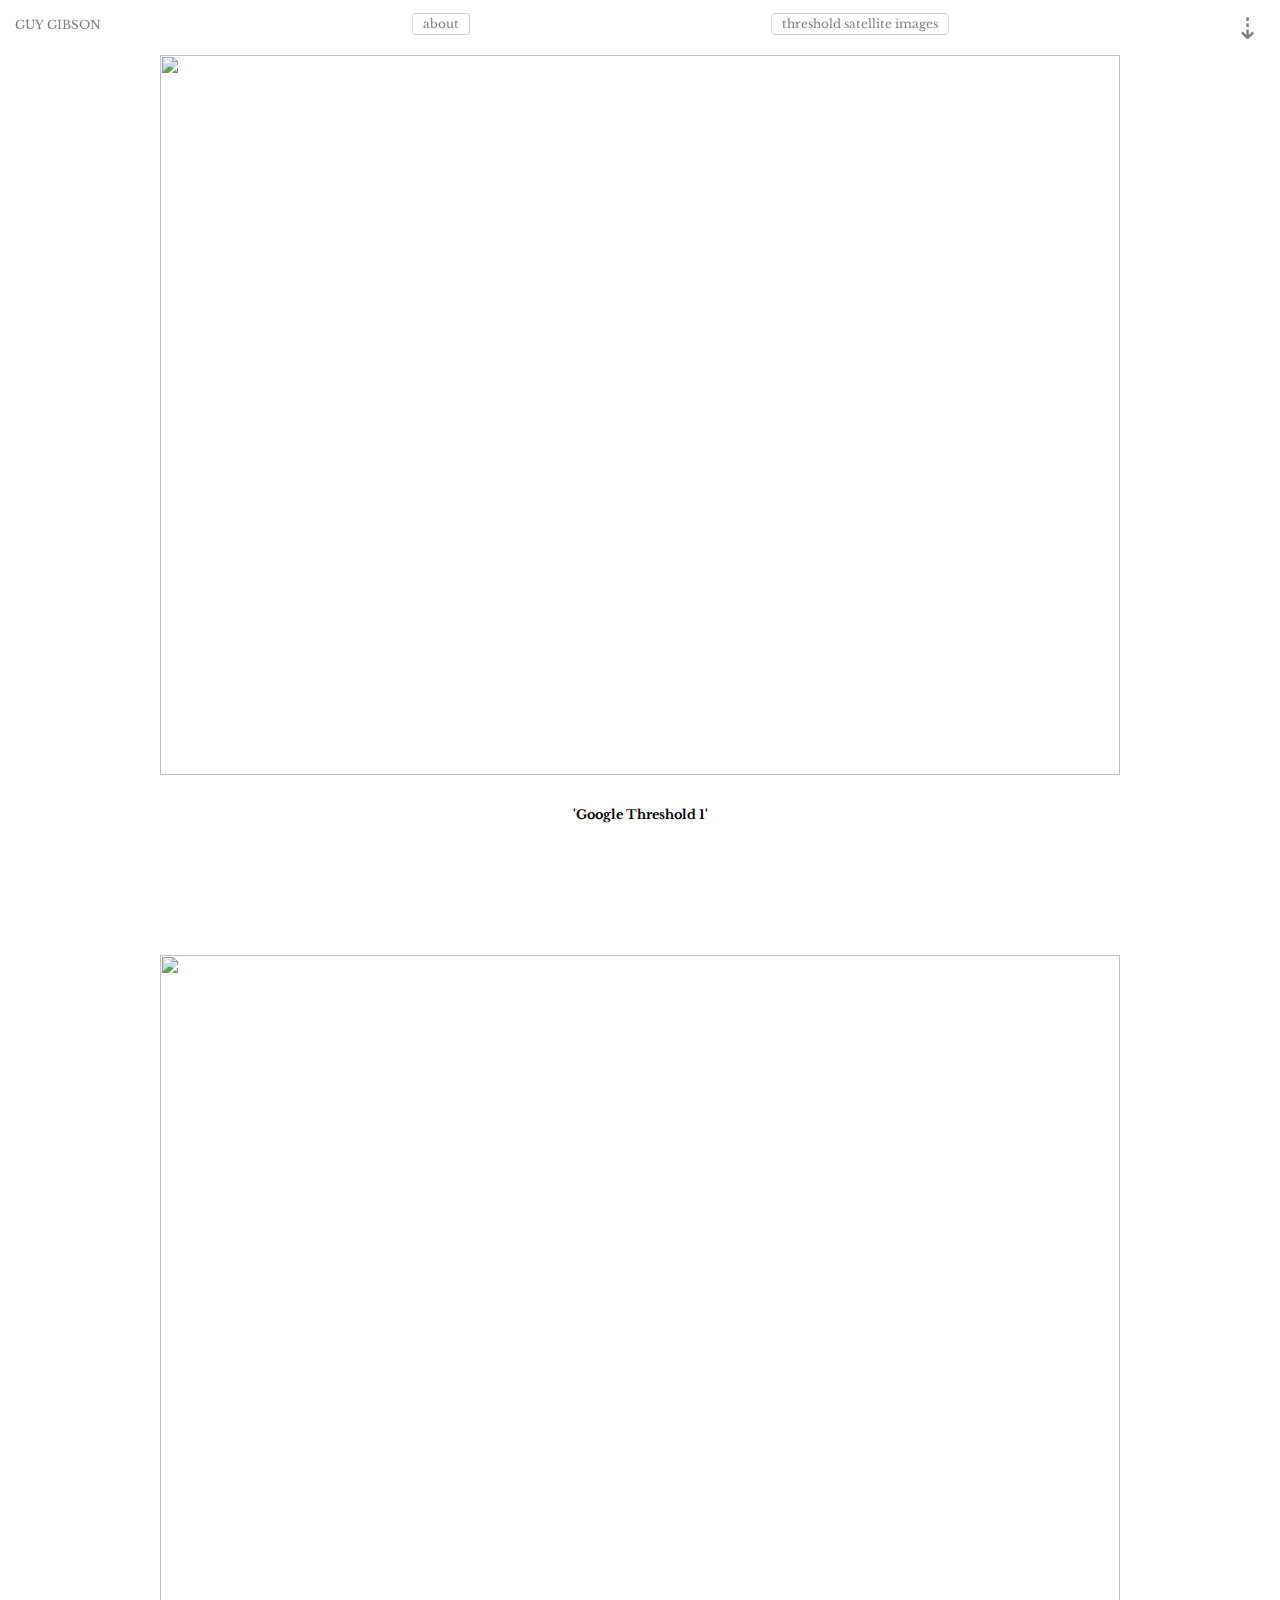
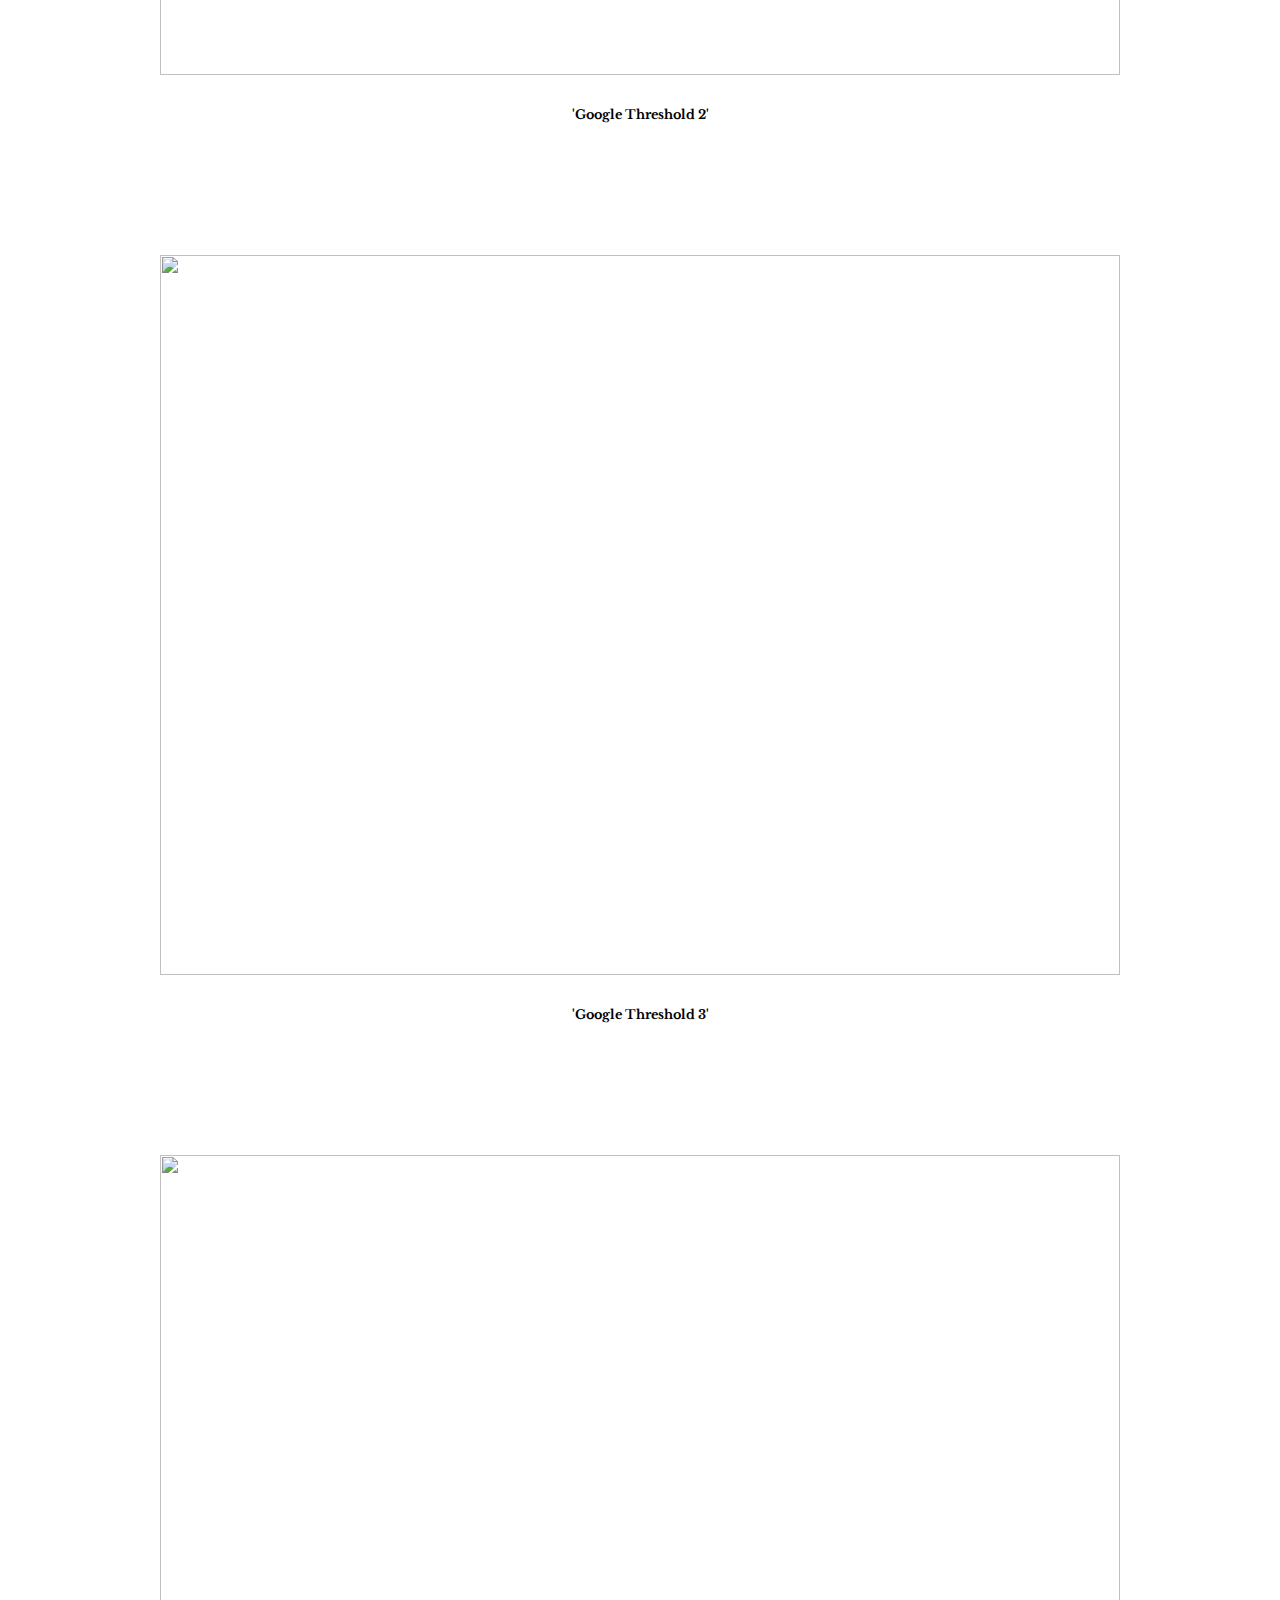
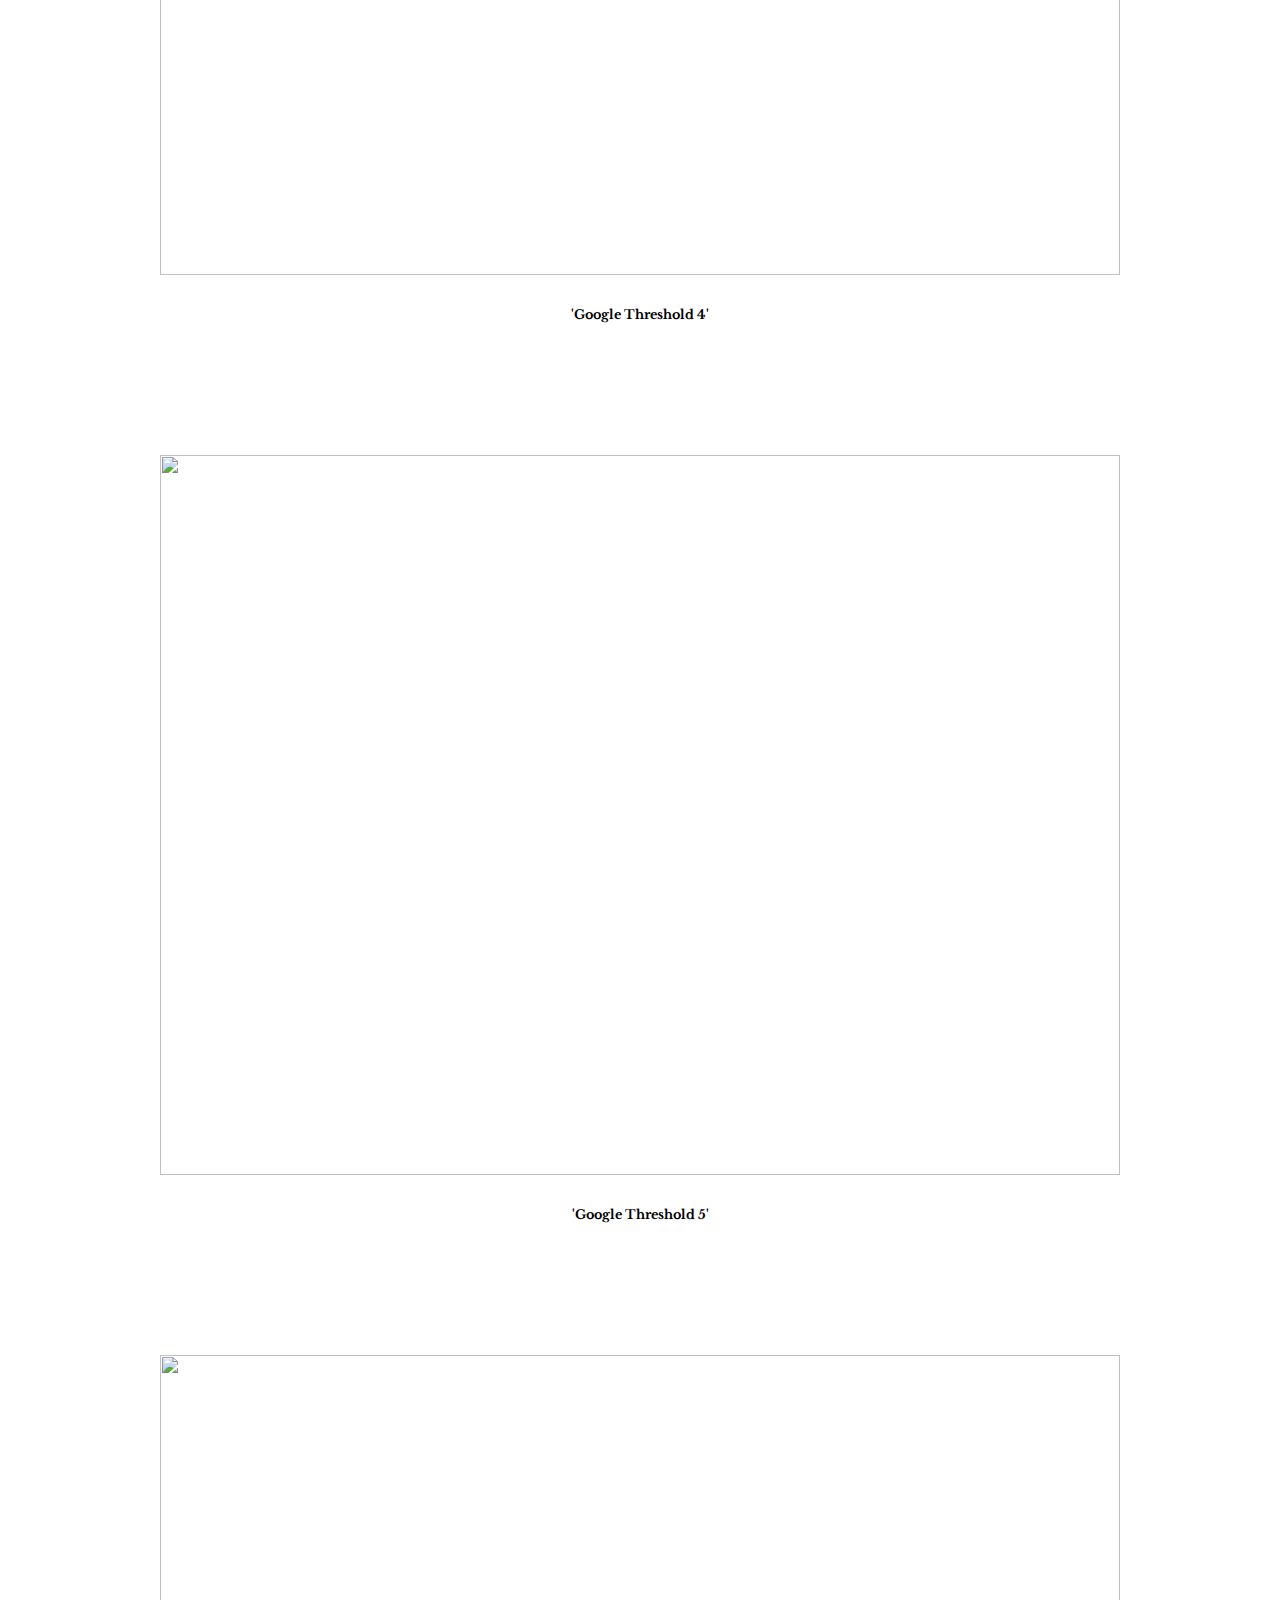
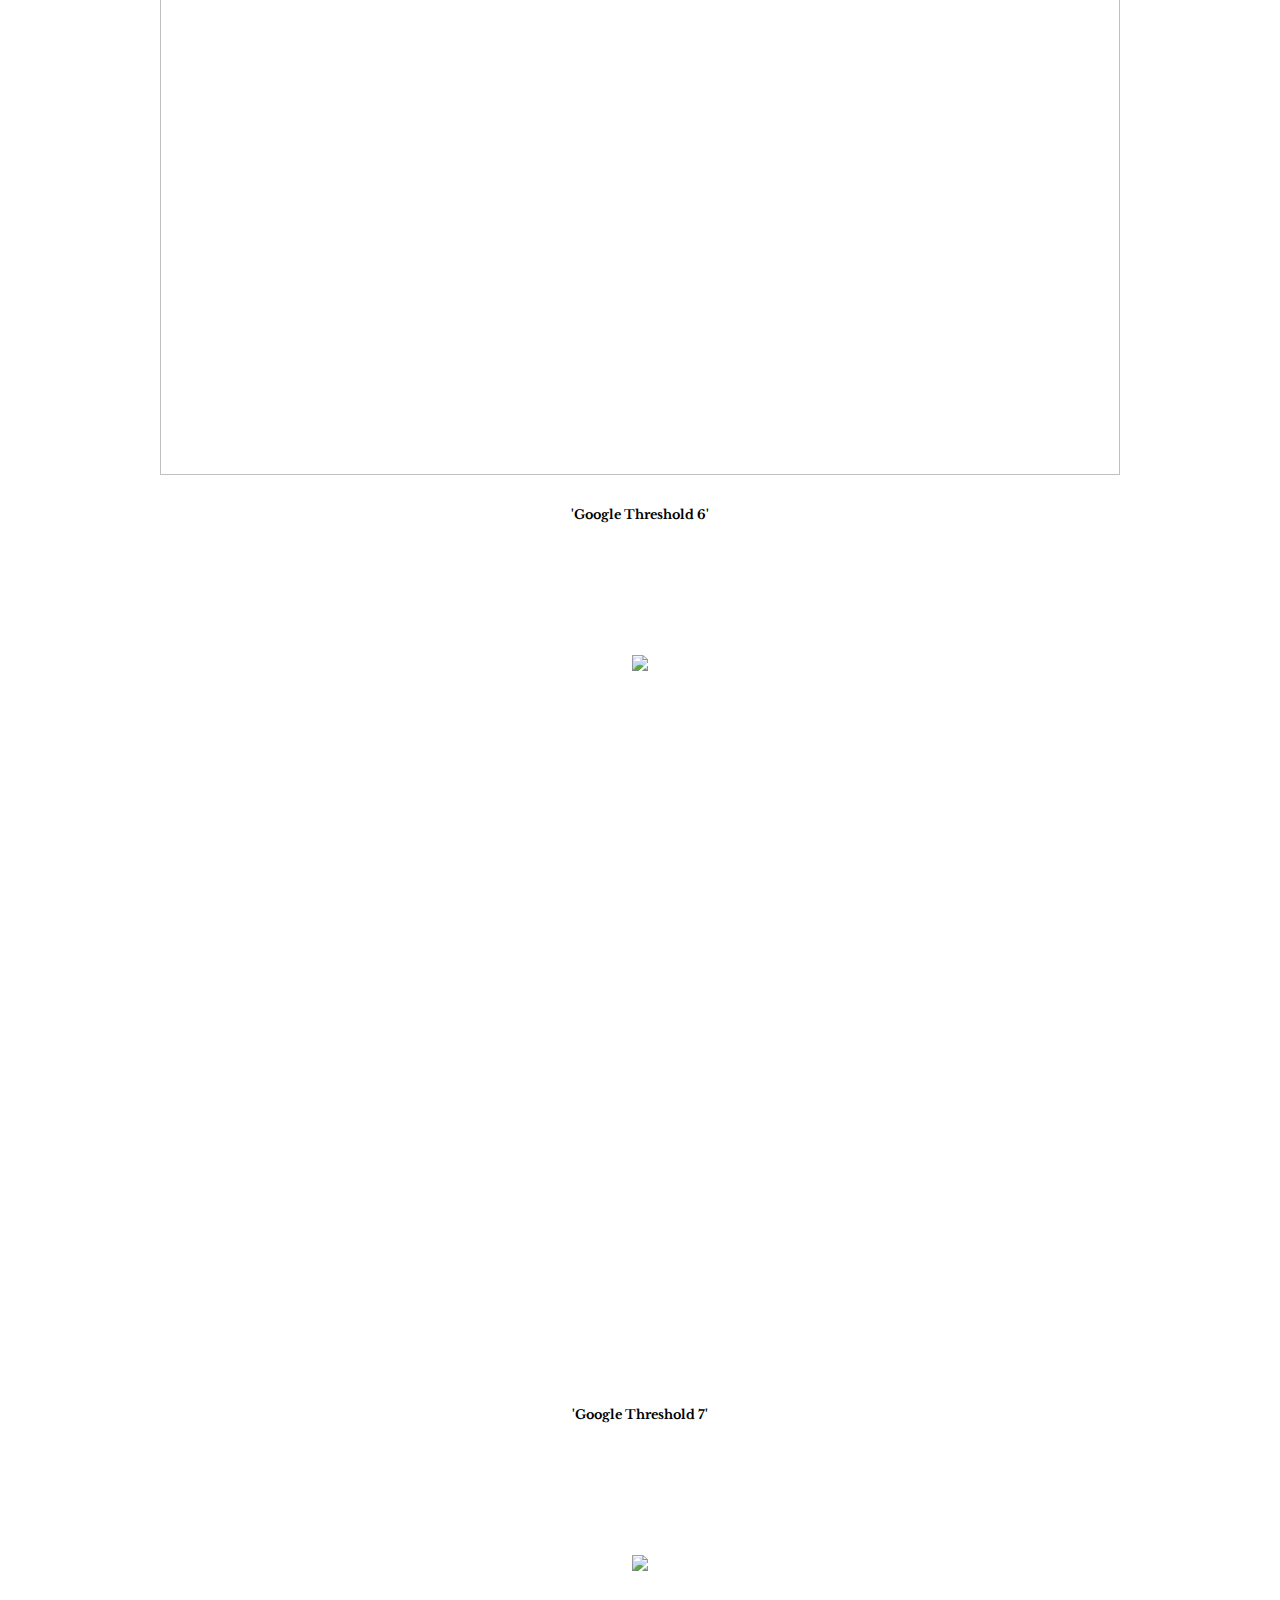
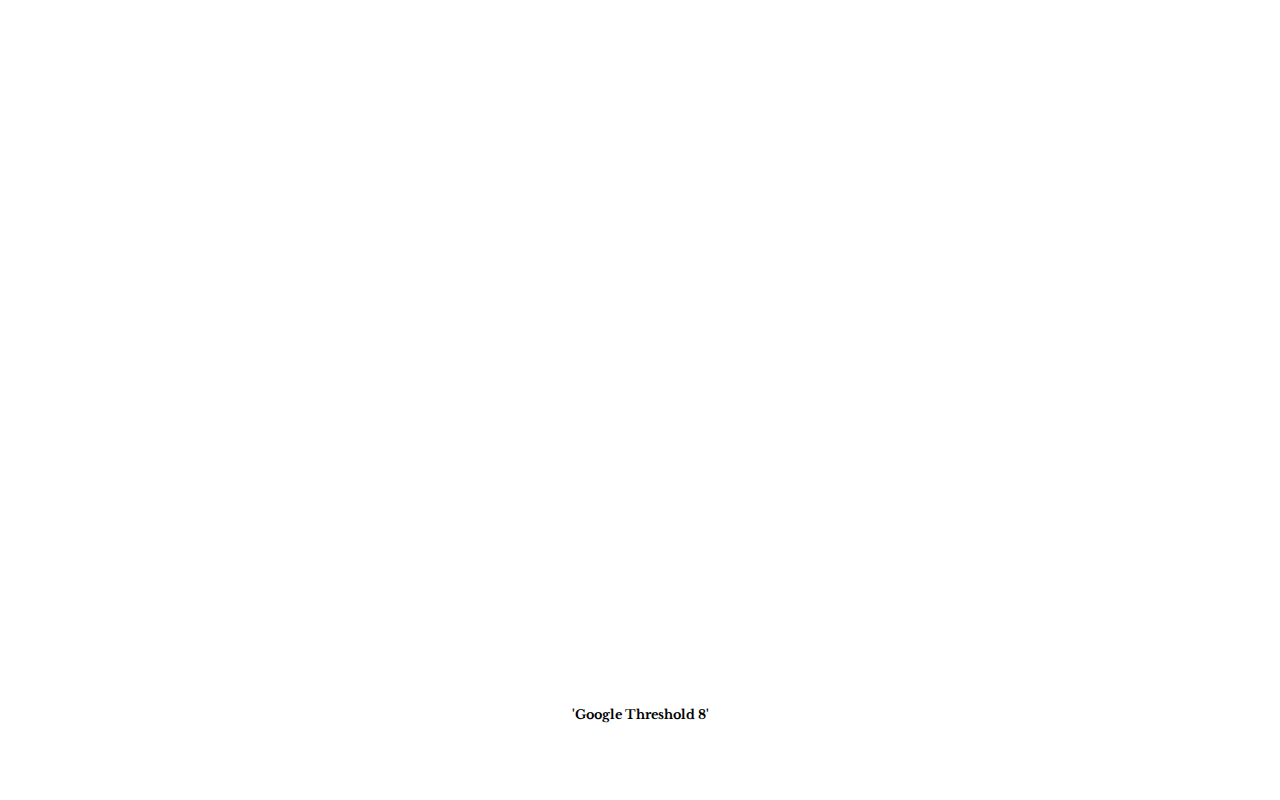
==== satellite.html @ 0ab7512e "styling" ====
<!DOCTYPE html>
<html>
  <head>
    <meta charset="UTF-8" />
    <link rel="stylesheet" type="text/css" href="style.css" />
    <link href="https://fonts.googleapis.com/css2?family=Libre+Baskerville&display=swap" rel="stylesheet">
  </head>
  <body>
    <div class="header">
      <div class="header-content">
        <div class="menu">
        <a href="index.html"><button class="logo">GUY GIBSON</button></a>
        </div>

        <a href="about.html"><button>about</button></a>
        <a href="satellite.html"><button>threshold satellite images</button></a>
        <div class="arrow2">
        ⇢
        </div>
        <div class="arrow3">
            ⇣
            </div>
    </div>
    
 


 
    </div>
      <div class="wrapper-vertical">

        <div class="slide one">
          <div class="artwork">
           
              <img src="images/Google-threshold-1.jpg" id="img1" height="auto" width="70%">
              
            
          </div>

          <p class="art-description"><b>'Google Threshold 1'</b></p><!--<br><i>Digital montage using Google satellite</i>, 2020<br>
         Intertwining elements from all over the world to create a personalised environment, focusing on the mass of man-made objects that cover the earth.</p>
          --></div>




        <div class="slide two">
            <div class="artwork">
              <img src="images/Google-threshold-2.jpg" id="img1-p2" height="100%" width="auto">

          </div>
         <p class="art-description"><b>'Google Threshold 2'</b></p><!--<i>Digital montage using Google satellite</i>, 2020<br>
            A reworking of the Grand Canyon, Arizona.
          </p>-->
        </div>







        <div class="slide three">
      
            <div class="artwork">
              <img src="images/Google-threshold-3.jpg" id="img1-p3" height="100%" width="auto">

          </div>
         <p class="art-description"><b>'Google Threshold 3'</b></p><!--<i>Digital montage using Google satellite</i>, 2020<br>
            A reworking of the Grand Canyon, Arizona.
          </p>-->
        </div>





        <div class="slide four">
      
            <div class="artwork">
              <img src="images/Google-threshold-4.jpg" id="img1-p4" height="100%" width="auto">

          </div>
         <p class="art-description"><b>'Google Threshold 4'</b></p><!--<i>Digital montage using Google satellite</i>, 2020<br>
            A reworking of the Grand Canyon, Arizona.
          </p>-->
        </div>






        <div class="slide five">
      
            <div class="artwork">
              <img src="images/Google-threshold-5.jpg" id="img1-p5" height="100%" width="auto">

          </div>
         <p class="art-description"><b>'Google Threshold 5'</b></p><!--<i>Digital montage using Google satellite</i>, 2020<br>
            A reworking of the Grand Canyon, Arizona.
          </p>-->
        </div>



        <div class="slide six">
      
            <div class="artwork">
              <img src="images/Google-threshold-6.jpg" id="img1-p6" height="100%" width="auto">

          </div>
         <p class="art-description"><b>'Google Threshold 6'</b></p><!--<i>Digital montage using Google satellite</i>, 2020<br>
            A reworking of the Grand Canyon, Arizona.
          </p>-->
        </div>



        <div class="slide seven">
      
            <div class="artwork">
              <img src="images/Google-threshold-7.jpg" id="img1-p7" height="100%" width="auto">

          </div>
         <p class="art-description"><b>'Google Threshold 7'</b></p><!--<i>Digital montage using Google satellite</i>, 2020<br>
            A reworking of the Grand Canyon, Arizona.
          </p>-->
        </div>





        <div class="slide eight">
      
            <div class="artwork">
              <img src="images/Google-threshold-8.jpg" id="img1-p7" height="100%" width="auto">

          </div>
         <p class="art-description"><b>'Google Threshold 8'</b></p><!--<i>Digital montage using Google satellite</i>, 2020<br>
            A reworking of the Grand Canyon, Arizona.
          </p>-->
        </div>



      </div>
    </div>
    <script src="script.js"></script>
  </body>
</html>
---- style.css ----
body {
  font-family: 'Libre Baskerville', serif;
  margin: 0;
  padding: 0;
  width: 100VW;
}

a, a:active {
  -webkit-appearance: none;
  text-decoration: none;
}

button {
  font-family: 'Libre Baskerville', serif;
  font-size: 12px;
  color: grey;
  background-color: white;
  border: none;
  border: 1px solid lightgrey;
  border-radius: 3px;
  margin: 0px 10px;
  padding: 2.5px 10px;
  cursor: pointer;
}

@media only screen and (max-width: 600px) {
  button {
    font-size: 16px;
  }
}

button:focus {
  outline:0;
}

.logo {
  background-color: transparent;
  margin-left: 0px;
  border: none;
}

.logo:hover{
  border: none;
}

button:hover{
  border: 1px dashed lightgrey;
}

button:active{
  border: 1px dashed lightgrey;
}

.header {
  position: fixed;
  padding: 5px;
  top: 0;
  left: 0;
  width: 100%;
  border: 0px solid red;
  z-index: 10000;
}

.header-content {
  display: flex;
  justify-content: space-between;
  align-items: center;
}

.arrow {
  font-size: 30px;
  margin-right: 20px;
  -webkit-animation: bounceRight 2s infinite;
  animation: bounceRight 2s infinite;
  float:right;
  color: grey;
}

@media only screen and (max-width: 600px) {
  .arrow {
    display: none;
  }
}

.arrow2 {
  font-size: 30px;
  margin-right: 20px;
  -webkit-animation: bounceRight 2s infinite;
  animation: bounceRight 2s infinite;
  float:right;
  color: white;
}

.arrow3 {
  position: absolute;
  top: 10px; 
  right: 10px;
  font-size: 30px;
  margin-right: 20px;
  float:right;
  color: grey;

}

.back a{
  font-size: 30px;
  margin-right: 20px;
  width: 50px;
  color: grey;
  -webkit-appearance: none;
  text-decoration: none;
}

@-webkit-keyframes bounceRight {
  0%,
  20%,
  50%,
  80%,
  100% {
    -webkit-transform: translateX(0);
    transform: translateX(0);
  }
  40% {
    -webkit-transform: translateX(-15px);
    transform: translateX(-15px);
  }
  60% {
    -webkit-transform: translateX(-7.5px);
    transform: translateX(-7.5px);
  }
}
@-moz-keyframes bounceRight {
  0%,
  20%,
  50%,
  80%,
  100% {
    transform: translateX(0);
  }
  40% {
    transform: translateX(-15px);
  }
  60% {
    transform: translateX(-7.5px);
  }
}
@keyframes bounceRight {
  0%,
  20%,
  50%,
  80%,
  100% {
    -ms-transform: translateX(0);
    transform: translateX(0);
  }
  40% {
    -ms-transform: translateX(-15px);
    transform: translateX(-15px);
  }
  60% {
    -ms-transform: translateX(-7.5px);
    transform: translateX(-7.5px);
  }
}

.slide {
  width: 100vw;
  height: 100vh;
}



.one {
  display: flex;
  width: 100VW;
  flex-direction: column;
  align-items: center;
  justify-content: space-evenly;
  background: white;
  /*background-image: url(images/gallery-wall-stretch.jpg);*/
  background-position: center;
  background-repeat: no-repeat;
  background-size: cover;
}
.two {
  display: flex;
  flex-direction: column;
  align-items: center;
  justify-content: space-evenly;
  background: white;
  /*background-image: url(images/gallery-wall-stretch.jpg);*/
  background-position: center;
  background-repeat: no-repeat;
  background-size: cover;
}
.three {
  display: flex;
  flex-direction: column;
  align-items: center;
  justify-content: space-evenly;
  background: white;
  /*background-image: url(images/gallery-wall-stretch.jpg);*/
  background-position: center;
  background-repeat: no-repeat;
  background-size: cover;
}
.four {
  display: flex;
  flex-direction: column;
  align-items: center;
  justify-content: space-evenly;
  background: white;
  /*background-image: url(images/gallery-wall-stretch.jpg);*/
  background-position: center;
  background-repeat: no-repeat;
  background-size: cover;
}


.five {
  display: flex;
  flex-direction: column;
  align-items: center;
  justify-content: space-evenly;
  background: white;
 /* background-image: url(images/gallery-wall-stretch.jpg);*/
  background-position: center;
  background-repeat: no-repeat;
  background-size: cover;
}

.six {
  display: flex;
  flex-direction: column;
  align-items: center;
  justify-content: space-evenly;
  background: white;
 /* background-image: url(images/gallery-wall-stretch.jpg);*/
  background-position: center;
  background-repeat: no-repeat;
  background-size: cover;
}

.seven {
  display: flex;
  flex-direction: column;
  align-items: center;
  justify-content: space-evenly;
  background: white;
 /* background-image: url(images/gallery-wall-stretch.jpg);*/
  background-position: center;
  background-repeat: no-repeat;
  background-size: cover;
}

.eight {
  display: flex;
  flex-direction: column;
  align-items: center;
  justify-content: space-evenly;
  background: white;
 /* background-image: url(images/gallery-wall-stretch.jpg);*/
  background-position: center;
  background-repeat: no-repeat;
  background-size: cover;
}

.wrapper {
  display: flex;
  flex-direction: row;
  width: 600VW;
}

@media only screen and (max-width: 600px) {

.wrapper {
    display: flex;
    flex-direction: column;
    width: 100%;
  }
}

.wrapper-vertical {
  display: flex;
  flex-direction: column;
  width: 100vw;
}

.artwork {
  text-align: center;
  height: 75%;
  width: 75%;
  padding: 0px;
  border: 0.5px transparent white;
}


@media only screen and (max-width: 1000px) {
  .artwork {
    width: 98%;
  }
}



.art-description {
  z-index: 1;
  bottom: 1%;
  padding: 10px;
  text-align: center;
  color: black;
  font-size: 0.8rem;
}

@media only screen and (max-width: 600px) {
  .one .art-description {
    font-size: 1rem !important;
  }
}


.art-txt {
  z-index: 1;
  bottom: 1%;
  padding: 10px;
  text-align: center;
  color: red;
}




/*IMAGE ZOOM 1*/
#img-zoomer-box {
  display: flex;
  text-align: center;
  width: auto;
  height: 80VH;
  position: relative;
  margin-left: auto;
  margin-right: auto;
}

#img1 {
  width: 100%;
  height: 80VH;
  object-fit: scale-down;
}

#img-zoomer-box:hover, #img-zoomer-box:active {
  cursor: none;
  display: block;
}

#img-zoomer-box:hover #img2, #img-zoomer-box:active #img2 {
  opacity: 1;
}
#img2 {
  width: 400px;
  height: 400px;
  background: url(images/test.jpg) no-repeat #FFF;
  box-shadow: 0 5px 10px -2px rgba(0,0,0,0.3);
  pointer-events: none;
  position: absolute;
  opacity: 0;
  border: 4px solid whitesmoke;
  z-index: 99;
  border-radius: 100%;
  display: block;
  transition: opacity .2s;
}



/*IMAGE ZOOM P2*/
#img-zoomer-box-p2 {
  display: flex;
  text-align: center;
  width: auto;
  height: 80VH;
  position: relative;
  margin-left: auto;
  margin-right: auto;
}

#img1-p2 {
  width: 100%;
  height: 80VH;
  object-fit: scale-down;
}

#img-zoomer-box-p2:hover, #img-zoomer-box-p2:active {
  cursor: none;
  display: block;
}

#img-zoomer-box-p2:hover #img2-p2, #img-zoomer-box-p2:active #img2-p2 {
  opacity: 1;
}
#img2-p2 {
  width: 400px;
  height: 400px;
  background: url(images/zug\ island.jpg) no-repeat #FFF;
  box-shadow: 0 5px 10px -2px rgba(0,0,0,0.3);
  pointer-events: none;
  position: absolute;
  opacity: 0;
  border: 4px solid whitesmoke;
  z-index: 99;
  border-radius: 100%;
  display: block;
  transition: opacity .2s;
}






/*IMAGE ZOOM P3*/
#img-zoomer-box-p3 {
  display: flex;
  text-align: center;
  width: auto;
  height: 80VH;
  position: relative;
  margin-left: auto;
  margin-right: auto;
}

#img1-p3 {
  width: 100%;
  height: 80VH;
  object-fit: scale-down;
}

#img-zoomer-box-p3:hover, #img-zoomer-box-p3:active {
  cursor: none;
  display: block;
}

#img-zoomer-box-p3:hover #img2-p3, #img-zoomer-box-p3:active #img2-p3 {
  opacity: 1;
}
#img2-p3 {
  width: 400px;
  height: 400px;
  background: url(images/gran-canyon.jpg) no-repeat #FFF;
  box-shadow: 0 5px 10px -2px rgba(0,0,0,0.3);
  pointer-events: none;
  position: absolute;
  opacity: 0;
  border: 4px solid whitesmoke;
  z-index: 99;
  border-radius: 100%;
  display: block;
  transition: opacity .2s;
}


/*IMAGE ZOOM P4*/
#img-zoomer-box-p4 {
  display: flex;
  text-align: center;
  width: auto;
  height: 80VH;
  position: relative;
  margin-left: auto;
  margin-right: auto;
}

#img1-p4 {
  width: 100%;
  height: 80VH;
  object-fit: scale-down;
}

#img-zoomer-box-p4:hover, #img-zoomer-box-p4:active {
  cursor: none;
  display: block;
}

#img-zoomer-box-p4:hover #img2-p4, #img-zoomer-box-p4:active #img2-p4 {
  opacity: 1;
}
#img2-p4 {
  width: 400px;
  height: 400px;
  background: url(images/industral-building.jpg) no-repeat #FFF;
  box-shadow: 0 5px 10px -2px rgba(0,0,0,0.3);
  pointer-events: none;
  position: absolute;
  opacity: 0;
  border: 4px solid whitesmoke;
  z-index: 99;
  border-radius: 100%;
  display: block;
  transition: opacity .2s;
}




/*IMAGE ZOOM P5*/
#img-zoomer-box-p5 {
  display: flex;
  text-align: center;
  width: auto;
  height: 80VH;
  position: relative;
  margin-left: auto;
  margin-right: auto;
}

#img1-p5 {
  width: 100%;
  height: 80VH;
  object-fit: scale-down;
}

#img-zoomer-box-p5:hover, #img-zoomer-box-p5:active {
  cursor: none;
  display: block;
}

#img-zoomer-box-p5:hover #img2-p5, #img-zoomer-box-p5:active #img2-p5 {
  opacity: 1;
}
#img2-p5 {
  width: 400px;
  height: 400px;
  background: url(images/industrialiceberg.jpg) no-repeat #FFF;
  box-shadow: 0 5px 10px -2px rgba(0,0,0,0.3);
  pointer-events: none;
  position: absolute;
  opacity: 0;
  border: 4px solid whitesmoke;
  z-index: 99;
  border-radius: 100%;
  display: block;
  transition: opacity .2s;
}






/*IMAGE ZOOM P6*/
#img-zoomer-box-p6 {
  display: flex;
  text-align: center;
  width: auto;
  height: 80VH;
  position: relative;
  margin-left: auto;
  margin-right: auto;
}

#img1-p6 {
  width: 100%;
  height: 80VH;
  object-fit: scale-down;
}

#img-zoomer-box-p6:hover, #img-zoomer-box-p6:active {
  cursor: none;
  display: block;
}

#img-zoomer-box-p6:hover #img2-p6, #img-zoomer-box-p5:active #img2-p6 {
  opacity: 1;
}
#img2-p6 {
  width: 400px;
  height: 400px;
  background: url(images/sandtimer.jpg) no-repeat #FFF;
  box-shadow: 0 5px 10px -2px rgba(0,0,0,0.3);
  pointer-events: none;
  position: absolute;
  opacity: 0;
  border: 4px solid whitesmoke;
  z-index: 99;
  border-radius: 100%;
  display: block;
  transition: opacity .2s;
}

/* about page */

.about {
  display: flex;
  color: grey;
  flex-direction: column;
  text-align: center;
  justify-content: center;
  align-items: center;
  height: 95VH;
}

.about p{
  width: 80%;
}
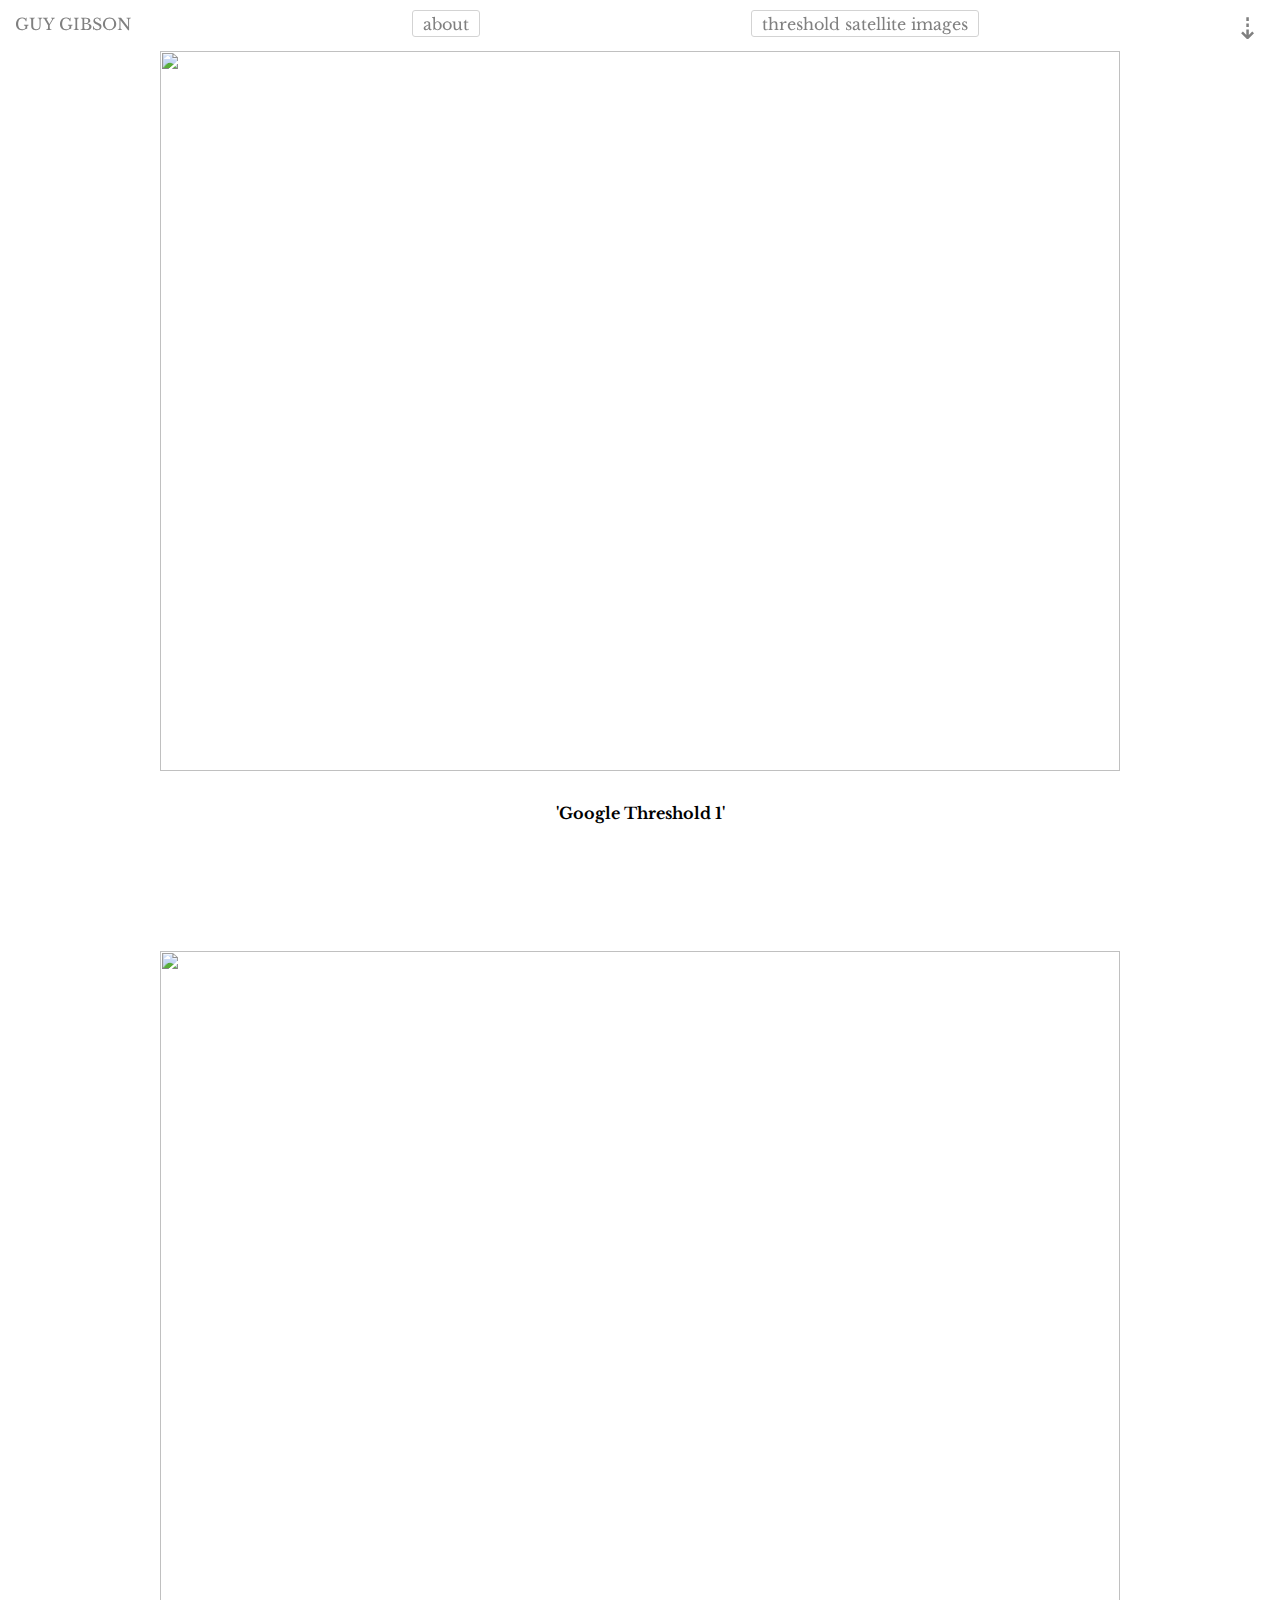
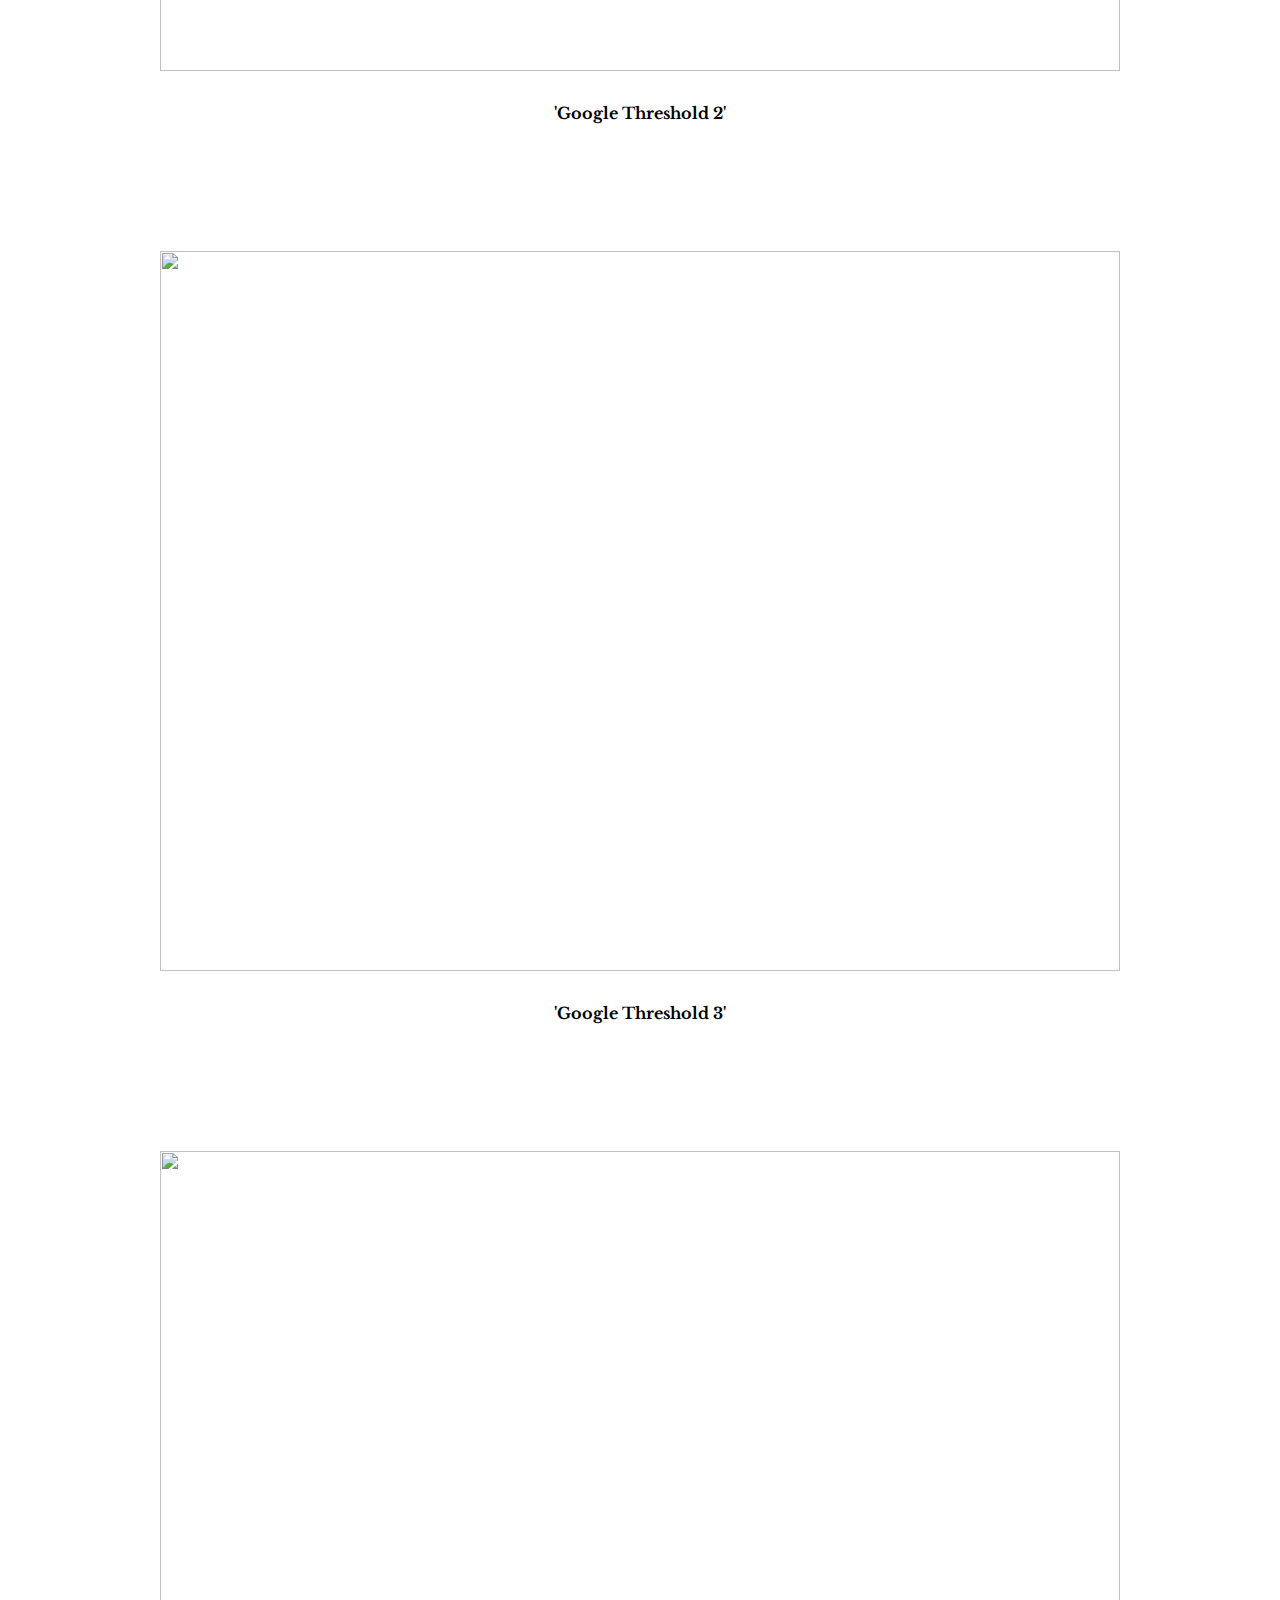
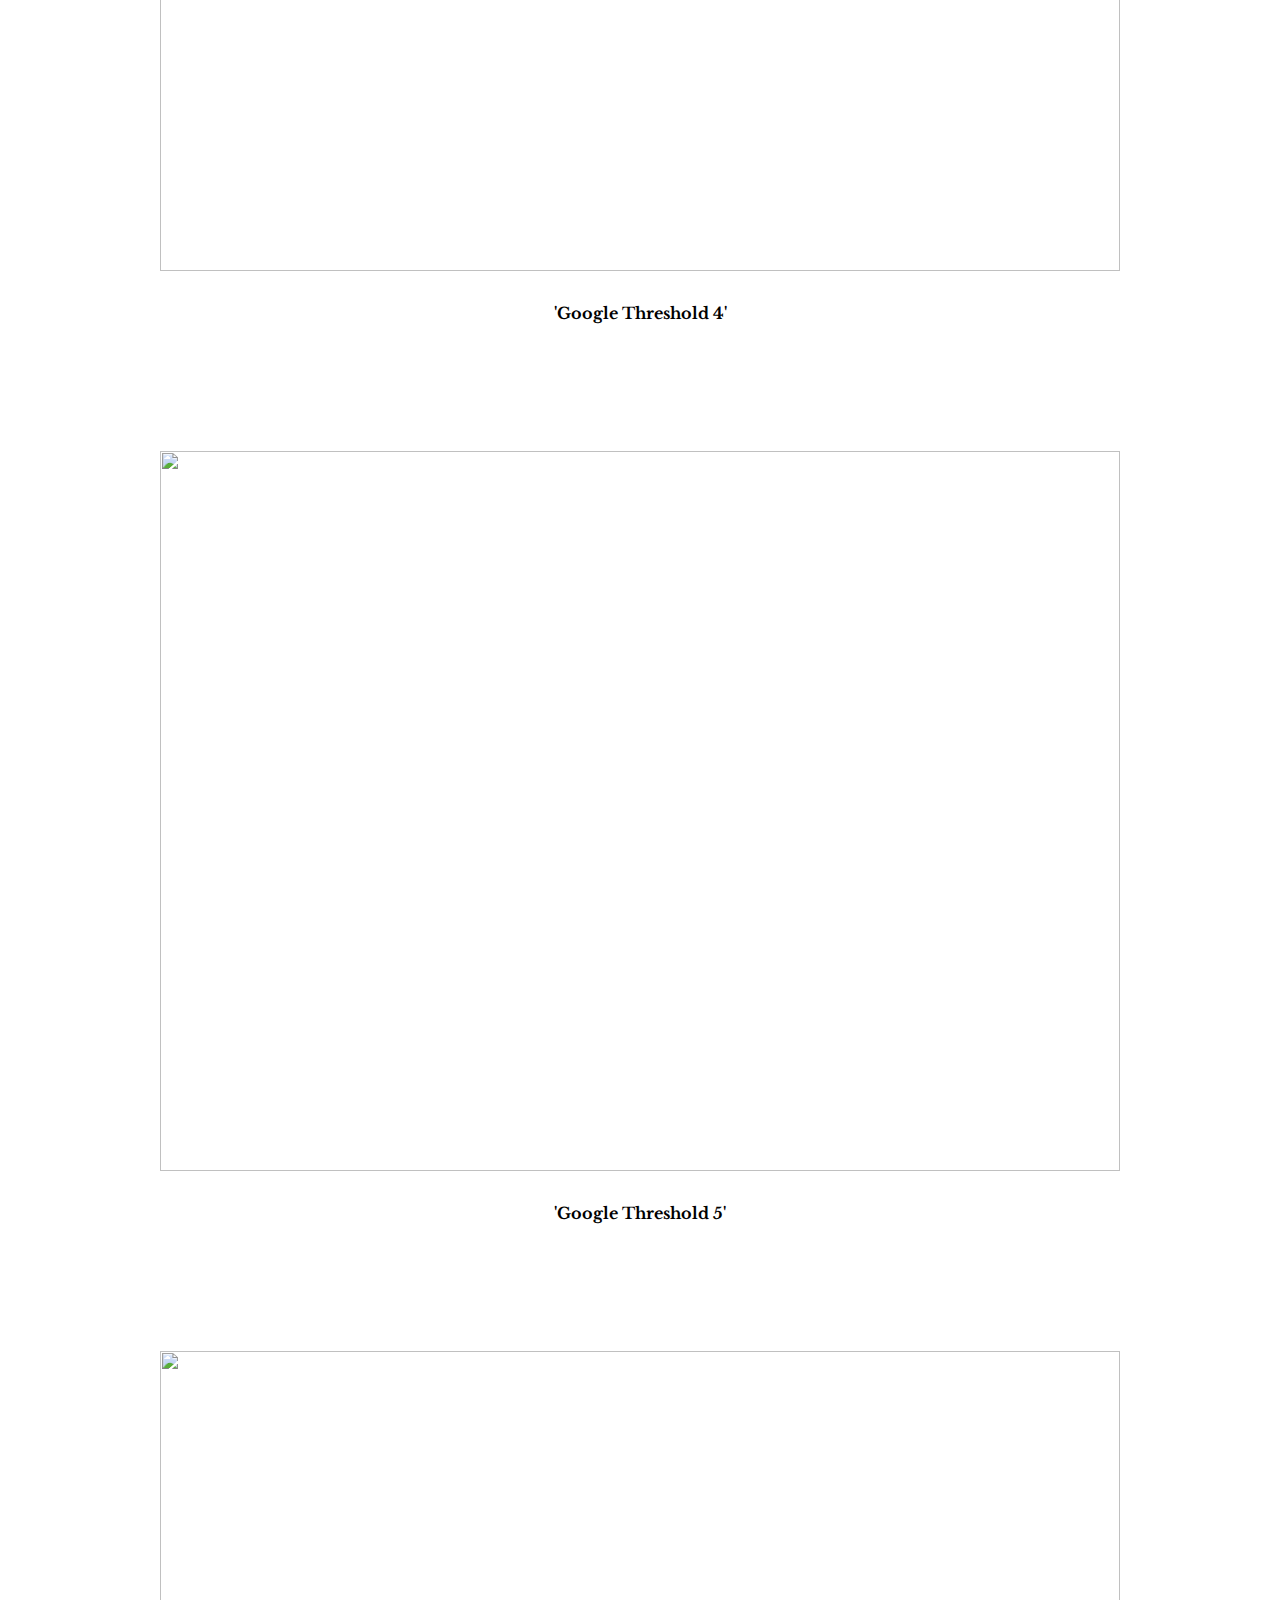
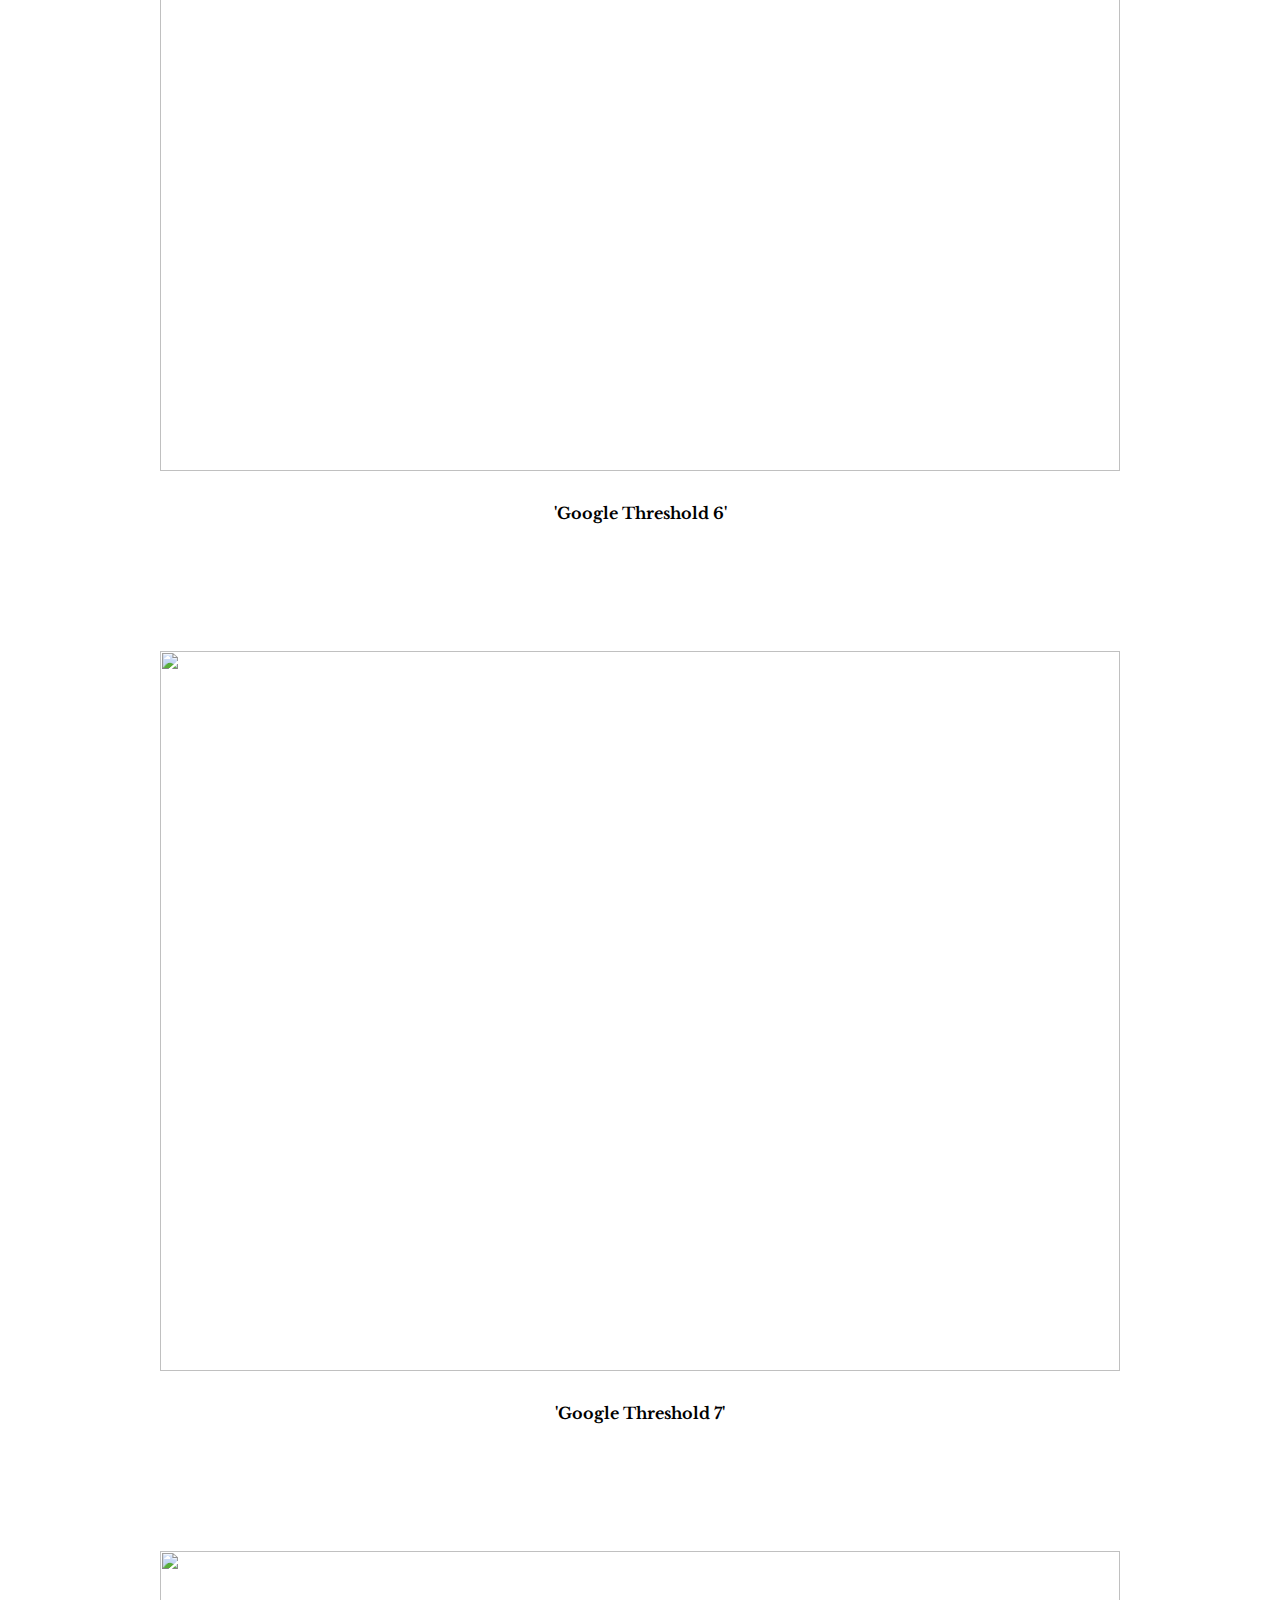
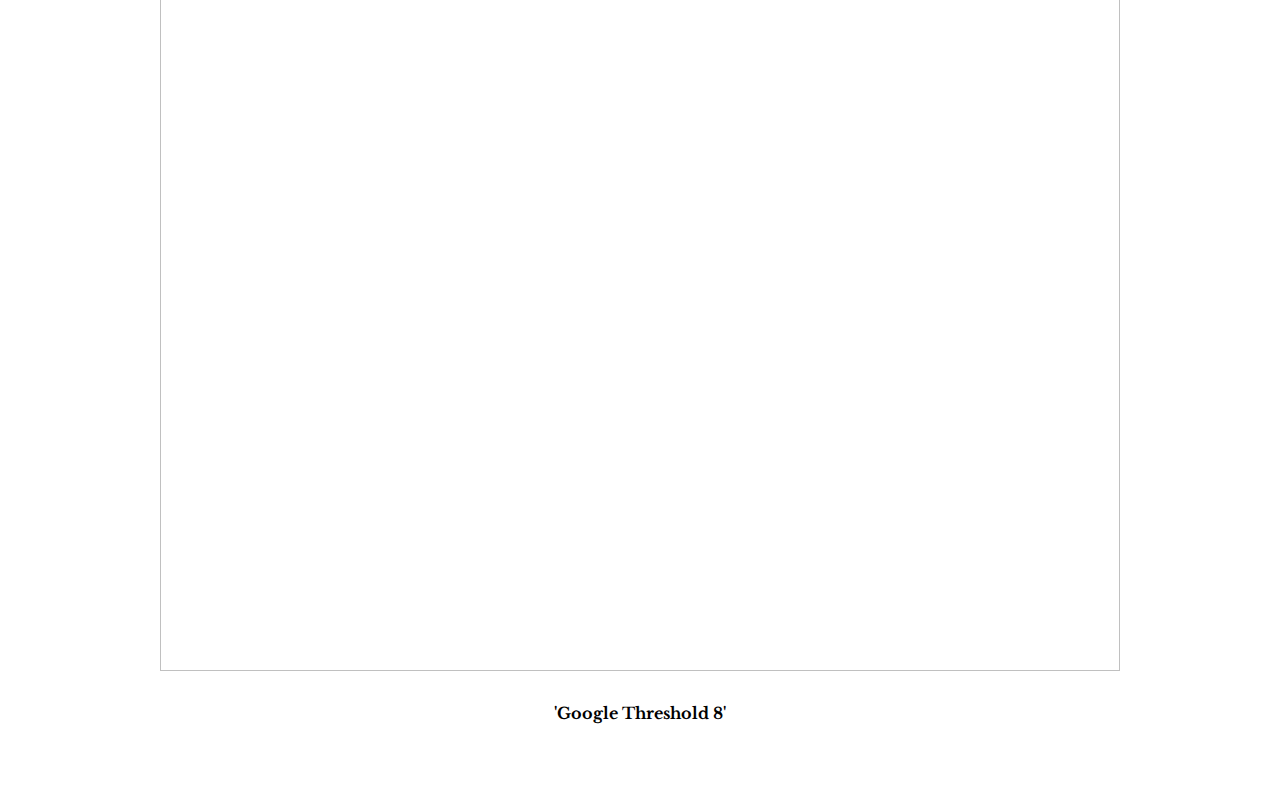
==== commit 897965c2: "made responsive" ====
--- a/satellite.html
+++ b/satellite.html
@@ -4,6 +4,24 @@
     <meta charset="UTF-8" />
     <link rel="stylesheet" type="text/css" href="style.css" />
     <link href="https://fonts.googleapis.com/css2?family=Libre+Baskerville&display=swap" rel="stylesheet">
+    <meta name="viewport" content="width=device-width, initial-scale=1">
+    <title>Guy Gibson</title>
+<meta name="title" content="Guy Gibson">
+<meta name="description" content="Official Website for London based artist Guy Gibson">
+
+<!-- Open Graph / Facebook -->
+<meta property="og:type" content="website">
+<meta property="og:url" content="https://guygibson.co.uk/">
+<meta property="og:title" content="Guy Gibson">
+<meta property="og:description" content="Official Website for London based artist Guy Gibson">
+<meta property="og:image" content="images/Google-threshold-1.jpg">
+
+<!-- Twitter -->
+<meta property="twitter:card" content="summary_large_image">
+<meta property="twitter:url" content="https://guygibson.co.uk/">
+<meta property="twitter:title" content="Guy Gibson">
+<meta property="twitter:description" content="Official Website for London based artist Guy Gibson">
+<meta property="twitter:image" content="images/Google-threshold-1.jpg">
   </head>
   <body>
     <div class="header">
@@ -135,7 +153,7 @@
         <div class="slide eight">
       
             <div class="artwork">
-              <img src="images/Google-threshold-8.jpg" id="img1-p7" height="100%" width="auto">
+              <img src="images/Google-threshold-8.jpg" id="img1-p8" height="100%" width="auto">
 
           </div>
          <p class="art-description"><b>'Google Threshold 8'</b></p><!--<i>Digital montage using Google satellite</i>, 2020<br>
--- a/style.css
+++ b/style.css
@@ -12,7 +12,7 @@
 
 button {
   font-family: 'Libre Baskerville', serif;
-  font-size: 12px;
+  font-size: 1rem;
   color: grey;
   background-color: white;
   border: none;
@@ -25,7 +25,7 @@
 
 @media only screen and (max-width: 600px) {
   button {
-    font-size: 16px;
+    font-size: 12px;
   }
 }
 
@@ -56,7 +56,7 @@
   padding: 5px;
   top: 0;
   left: 0;
-  width: 100%;
+  width: 100VW;
   border: 0px solid red;
   z-index: 10000;
 }
@@ -76,8 +76,18 @@
   color: grey;
 }
 
-@media only screen and (max-width: 600px) {
+@media only screen and (max-width: 800px) {
   .arrow {
+    display: none;
+  }
+  .arrow2 {
+    display: none;
+  }
+  .arrow3 {
+    display: none;
+  }
+
+  .back a {
     display: none;
   }
 }
@@ -88,7 +98,7 @@
   -webkit-animation: bounceRight 2s infinite;
   animation: bounceRight 2s infinite;
   float:right;
-  color: white;
+  color: transparent;
 }
 
 .arrow3 {
@@ -99,7 +109,6 @@
   margin-right: 20px;
   float:right;
   color: grey;
-
 }
 
 .back a{
@@ -271,19 +280,17 @@
   width: 600VW;
 }
 
-@media only screen and (max-width: 600px) {
+@media only screen and (max-width: 800px) {
 
 .wrapper {
-    display: flex;
-    flex-direction: column;
-    width: 100%;
+    display: flex !important;
+    flex-direction: column !important;
+    width: 100% !important;
   }
 }
 
 .wrapper-vertical {
-  display: flex;
-  flex-direction: column;
-  width: 100vw;
+  width: 100%;
 }
 
 .artwork {
@@ -309,7 +316,7 @@
   padding: 10px;
   text-align: center;
   color: black;
-  font-size: 0.8rem;
+  font-size: 1rem;
 }
 
 @media only screen and (max-width: 600px) {
@@ -341,6 +348,7 @@
   margin-right: auto;
 }
 
+
 #img1 {
   width: 100%;
   height: 80VH;
@@ -356,8 +364,8 @@
   opacity: 1;
 }
 #img2 {
-  width: 400px;
-  height: 400px;
+  width: 500px;
+  height: 500px;
   background: url(images/test.jpg) no-repeat #FFF;
   box-shadow: 0 5px 10px -2px rgba(0,0,0,0.3);
   pointer-events: none;
@@ -370,6 +378,16 @@
   transition: opacity .2s;
 }
 
+@media only screen and (max-width: 800px) {
+  #img2 {
+    display: none;
+  }
+
+  #img-zoomer-box:hover, #img-zoomer-box:active {
+    cursor: pointer;
+  }
+}
+
 
 
 /*IMAGE ZOOM P2*/
@@ -398,8 +416,8 @@
   opacity: 1;
 }
 #img2-p2 {
-  width: 400px;
-  height: 400px;
+  width: 500px;
+  height: 500px;
   background: url(images/zug\ island.jpg) no-repeat #FFF;
   box-shadow: 0 5px 10px -2px rgba(0,0,0,0.3);
   pointer-events: none;
@@ -412,6 +430,15 @@
   transition: opacity .2s;
 }
 
+@media only screen and (max-width: 800px) {
+  #img2-p2 {
+    display: none;
+  }
+
+  #img-zoomer-box-p2:hover, #img-zoomer-box-p2:active {
+    cursor: pointer;
+  }
+}
 
 
 
@@ -443,8 +470,8 @@
   opacity: 1;
 }
 #img2-p3 {
-  width: 400px;
-  height: 400px;
+  width: 500px;
+  height: 500px;
   background: url(images/gran-canyon.jpg) no-repeat #FFF;
   box-shadow: 0 5px 10px -2px rgba(0,0,0,0.3);
   pointer-events: none;
@@ -457,6 +484,15 @@
   transition: opacity .2s;
 }
 
+@media only screen and (max-width: 800px) {
+  #img2-p3 {
+    display: none;
+  }
+
+  #img-zoomer-box-p3:hover, #img-zoomer-box-p3:active {
+    cursor: pointer;
+  }
+}
 
 /*IMAGE ZOOM P4*/
 #img-zoomer-box-p4 {
@@ -484,8 +520,8 @@
   opacity: 1;
 }
 #img2-p4 {
-  width: 400px;
-  height: 400px;
+  width: 500px;
+  height: 500px;
   background: url(images/industral-building.jpg) no-repeat #FFF;
   box-shadow: 0 5px 10px -2px rgba(0,0,0,0.3);
   pointer-events: none;
@@ -498,7 +534,15 @@
   transition: opacity .2s;
 }
 
-
+@media only screen and (max-width: 800px) {
+  #img2-p4 {
+    display: none;
+  }
+
+  #img-zoomer-box-p4:hover, #img-zoomer-box-p4:active {
+    cursor: pointer;
+  }
+}
 
 
 /*IMAGE ZOOM P5*/
@@ -527,8 +571,8 @@
   opacity: 1;
 }
 #img2-p5 {
-  width: 400px;
-  height: 400px;
+  width: 500px;
+  height: 500px;
   background: url(images/industrialiceberg.jpg) no-repeat #FFF;
   box-shadow: 0 5px 10px -2px rgba(0,0,0,0.3);
   pointer-events: none;
@@ -541,7 +585,15 @@
   transition: opacity .2s;
 }
 
-
+@media only screen and (max-width: 800px) {
+  #img2-p5 {
+    display: none;
+  }
+
+  #img-zoomer-box-p5:hover, #img-zoomer-box-p5:active {
+    cursor: pointer;
+  }
+}
 
 
 
@@ -572,8 +624,8 @@
   opacity: 1;
 }
 #img2-p6 {
-  width: 400px;
-  height: 400px;
+  width: 500px;
+  height: 500px;
   background: url(images/sandtimer.jpg) no-repeat #FFF;
   box-shadow: 0 5px 10px -2px rgba(0,0,0,0.3);
   pointer-events: none;
@@ -586,10 +638,36 @@
   transition: opacity .2s;
 }
 
+@media only screen and (max-width: 800px) {
+  #img2-p6 {
+    display: none;
+  }
+
+  #img-zoomer-box-p6:hover, #img-zoomer-box-p6:active {
+    cursor: pointer;
+  }
+}
+
+
+
+#img1-p7 {
+  width: 100%;
+  height: 80VH;
+  object-fit: scale-down;
+}
+
+#img1-p8 {
+  width: 100%;
+  height: 80VH;
+  object-fit: scale-down;
+}
+
+
 /* about page */
 
 .about {
   display: flex;
+  font-size: 1rem;
   color: grey;
   flex-direction: column;
   text-align: center;
@@ -602,4 +680,26 @@
   width: 80%;
 }
 
-
+.web-by {
+position: fixed;
+text-align: right;
+bottom: 10px;
+right: 10px;
+width: 100%;
+text-align: right;
+font-size: 0.8rem;
+color: grey;
+border: 1px dashed white;
+}
+
+
+.web-by a{
+  color: grey;
+  }
+
+
+
+  .web-by a:hover {
+    border-bottom: 1px dashed grey;
+    }
+  